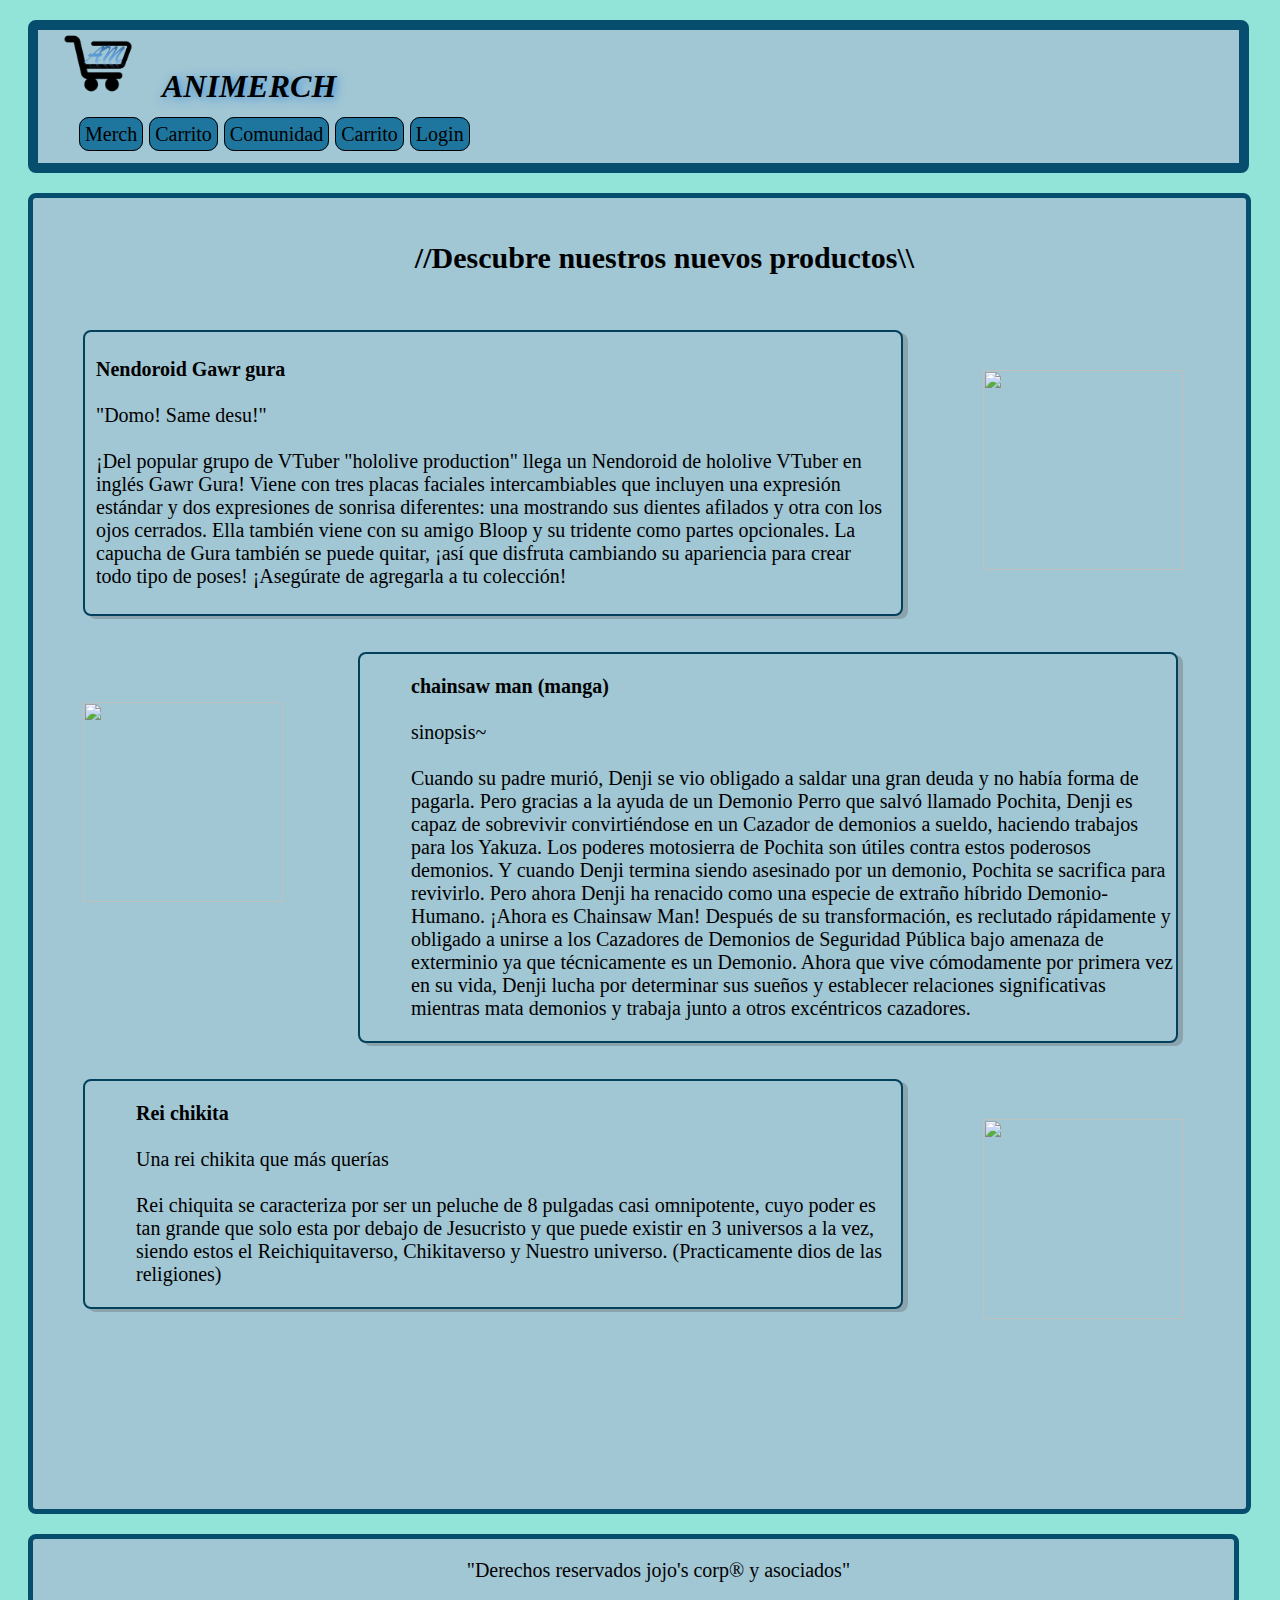
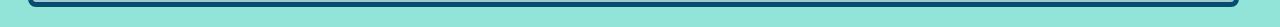
==== index.html @ eceda928 "CSS/Principal.css" ====
<html>
<head>
    <title>Animerch</title>
    <link rel="stylesheet" type="text/CSS" href="CSS/Principal.css" media="screen"/>
</head>
<body>
    <div class="principal-bar">
    <img src="Imagenes/animerch.png" id="Animerch">
    <h1>ANIMERCH</h1>
    <ul class="nav">
    <li><a href="merch.html">Merch</a></li>
    <li><a href="carrito.html">Carrito</a></li>
    <li><a href="comunity.html">Comunidad</a></li>
    <li><a href="carrito.html">Carrito</a></li>
    <li><a href="login.html">Login</a></li>
    </ul>
</div>
<div class="Body">
<br>
<h2 id="page-tittle">//Descubre nuestros nuevos productos\\</h2><br><br><br>
<div class="parrafos">
<p id="Simp"><b>Nendoroid Gawr gura</b><br><br>
    "Domo! Same desu!"<br><br>
    ¡Del popular grupo de VTuber "hololive production"
    llega un Nendoroid de hololive VTuber en inglés Gawr Gura!
    Viene con tres placas faciales intercambiables que incluyen
    una expresión estándar y dos expresiones de sonrisa diferentes:
    una mostrando sus dientes afilados y otra con los ojos cerrados.
Ella también viene con su amigo Bloop y su tridente como partes opcionales.
La capucha de Gura también se puede quitar, ¡así que disfruta cambiando su 
apariencia para crear todo tipo de poses! ¡Asegúrate de agregarla a tu colección!
</p>
</div>
<img src="https://images.goodsmile.info/cgm/images/product/20210803/11616/88291/large/d78a33e615e5976aa76964cd65f3b101.jpg" id="goora"><br><br><br>
<img src="https://static.wikia.nocookie.net/chainsaw-man/images/3/3a/Volumen_1.png/revision/latest?cb=20190513024000&path-prefix=es" id="chainsaw">
<div class="parrafos-2" id="chainsaw-m">
    <p><b>chainsaw man (manga)</b><br><br>
        sinopsis~<br><br>
        Cuando su padre murió, Denji se vio obligado a saldar una gran deuda
        y no había forma de pagarla. Pero gracias a la ayuda de un Demonio Perro
        que salvó llamado Pochita, Denji es capaz de sobrevivir convirtiéndose en
        un Cazador de demonios a sueldo, haciendo trabajos para los Yakuza. Los
        poderes motosierra de Pochita son útiles contra estos poderosos demonios.
        Y cuando Denji termina siendo asesinado por un demonio, Pochita se sacrifica
        para revivirlo. Pero ahora Denji ha renacido como una especie de extraño híbrido
        Demonio-Humano. ¡Ahora es Chainsaw Man! Después de su transformación, es reclutado
        rápidamente y obligado a unirse a los Cazadores de Demonios de Seguridad Pública bajo
        amenaza de exterminio ya que técnicamente es un Demonio. Ahora que vive cómodamente
        por primera vez en su vida, Denji lucha por determinar sus sueños y establecer relaciones
        significativas mientras mata demonios y trabaja junto a otros excéntricos cazadores.
    </p>
</div>
<br><br><br>
<div class="parrafos">
    <p><b>Rei chikita</b><br><br>
        Una rei chikita que más querías<br><br>
        Rei chiquita se caracteriza por ser un peluche de 8 pulgadas
        casi omnipotente, cuyo poder es tan grande que solo esta por
        debajo de Jesucristo y que puede existir en 3 universos a la vez,
        siendo estos el Reichiquitaverso, Chikitaverso y Nuestro universo.
        (Practicamente dios de las religiones) 
    </p>
    </div>
    <img src="https://i.ebayimg.com/images/g/6RoAAOSwJpxgMFxj/s-l300.jpg" id="chikita">
    <br>

</div>
</body>
<footer id="footer">
    <p>"Derechos reservados jojo's corp®  y asociados"</p>
</footer>


</html>
---- CSS/Principal.css ----
body {
    background-color: rgb(146, 228, 217);
  }
  
  h1 {
    color: rgb(0, 0, 0);
    text-align: left;
    display:inline-block;
    font-family: Luminari, fantasy;
    font-style: italic;
    text-shadow: 2px 2px 10px rgb(61, 140, 214);
    margin-bottom: 1px;
    
  }

  p {
    font-family: verdana;
    font-size: 20px;
    scroll-margin-bottom: 20px;
    padding-left: 50px;
  }
  a{
    text-decoration: none;
    color:black;
    border:solid 1px;
    padding:5px;
    background-color: rgb(30, 118, 158);
    border-radius: 10px;
  }

.principal-bar{
    background-color: rgb(161, 198, 212);
    width: 95%;
    border: 10px solid rgb(7, 78, 110);
    border-radius: 8px;
    padding: 50x;
    margin: 20px;
}
.parrafos{
    text-align: left;
    display: inline-block;
    width: 70%;
    border:solid 2px rgb(3, 64, 92);
    background-color: rgb(161, 198, 212);
    border-radius:8px;
    padding: 1px;
    box-shadow: 5px 3px rgba(104, 104, 104, 0.37);
    
}
.parrafos-2{
  display: inline-block;
  width: 70%;
  border:solid 2px rgb(3, 64, 92);
  background-color: rgb(161, 198, 212);
  border-radius:8px;
  padding: 1px;
  box-shadow: 5px 3px rgba(104, 104, 104, 0.37);
  text-align: left;
  position: relative;
  left: 275px;
}
.nav li{
    display: inline-block;
    font-size: 20px;
    padding: 1px;
}
.Body{
  background-color: rgb(161, 198, 212);
  width: 92%;
  border: 10px transparent;
  padding: 50x;
  border: 5px solid rgb(7, 78, 110);
  border-radius: 8px;
  margin: 20px;
  padding-left: 50px;
  padding-bottom: 200px;
}
#goora{
    display: inline-block;
    padding-left: 80px;
    width: 200px;
    line-height: 320px;
    position:absolute;
    padding-top: 40px;
}
#chainsaw{
  width: 200px;
  line-height: 320px;
  position:absolute;
  padding-top: 50px;
}
#Animerch{
  display: inline-block;
  display: inline-block;
  width: 120px;
  line-height: 200px;
}
#Simp{
  padding: 5px 10px;
}

#page-tittle{
  color: rgb(0, 0, 0);
  text-align: center;
  font-family: Impact, fantasy;
  font-size: 30px;
  font-style:normal;
  margin-bottom: 1px;
}

#chikita{
  display: inline-block;
  padding-left: 80px;
  width: 200px;
  line-height: 320px;
  position:absolute;
  padding-top: 40px;
}
#footer{
  background-color: rgb(161, 198, 212);
  width: 95%;
  border: 5px solid rgb(7, 78, 110);
  border-radius: 8px;
  padding: 50x;
  margin: 20px;
  text-align: center;
}
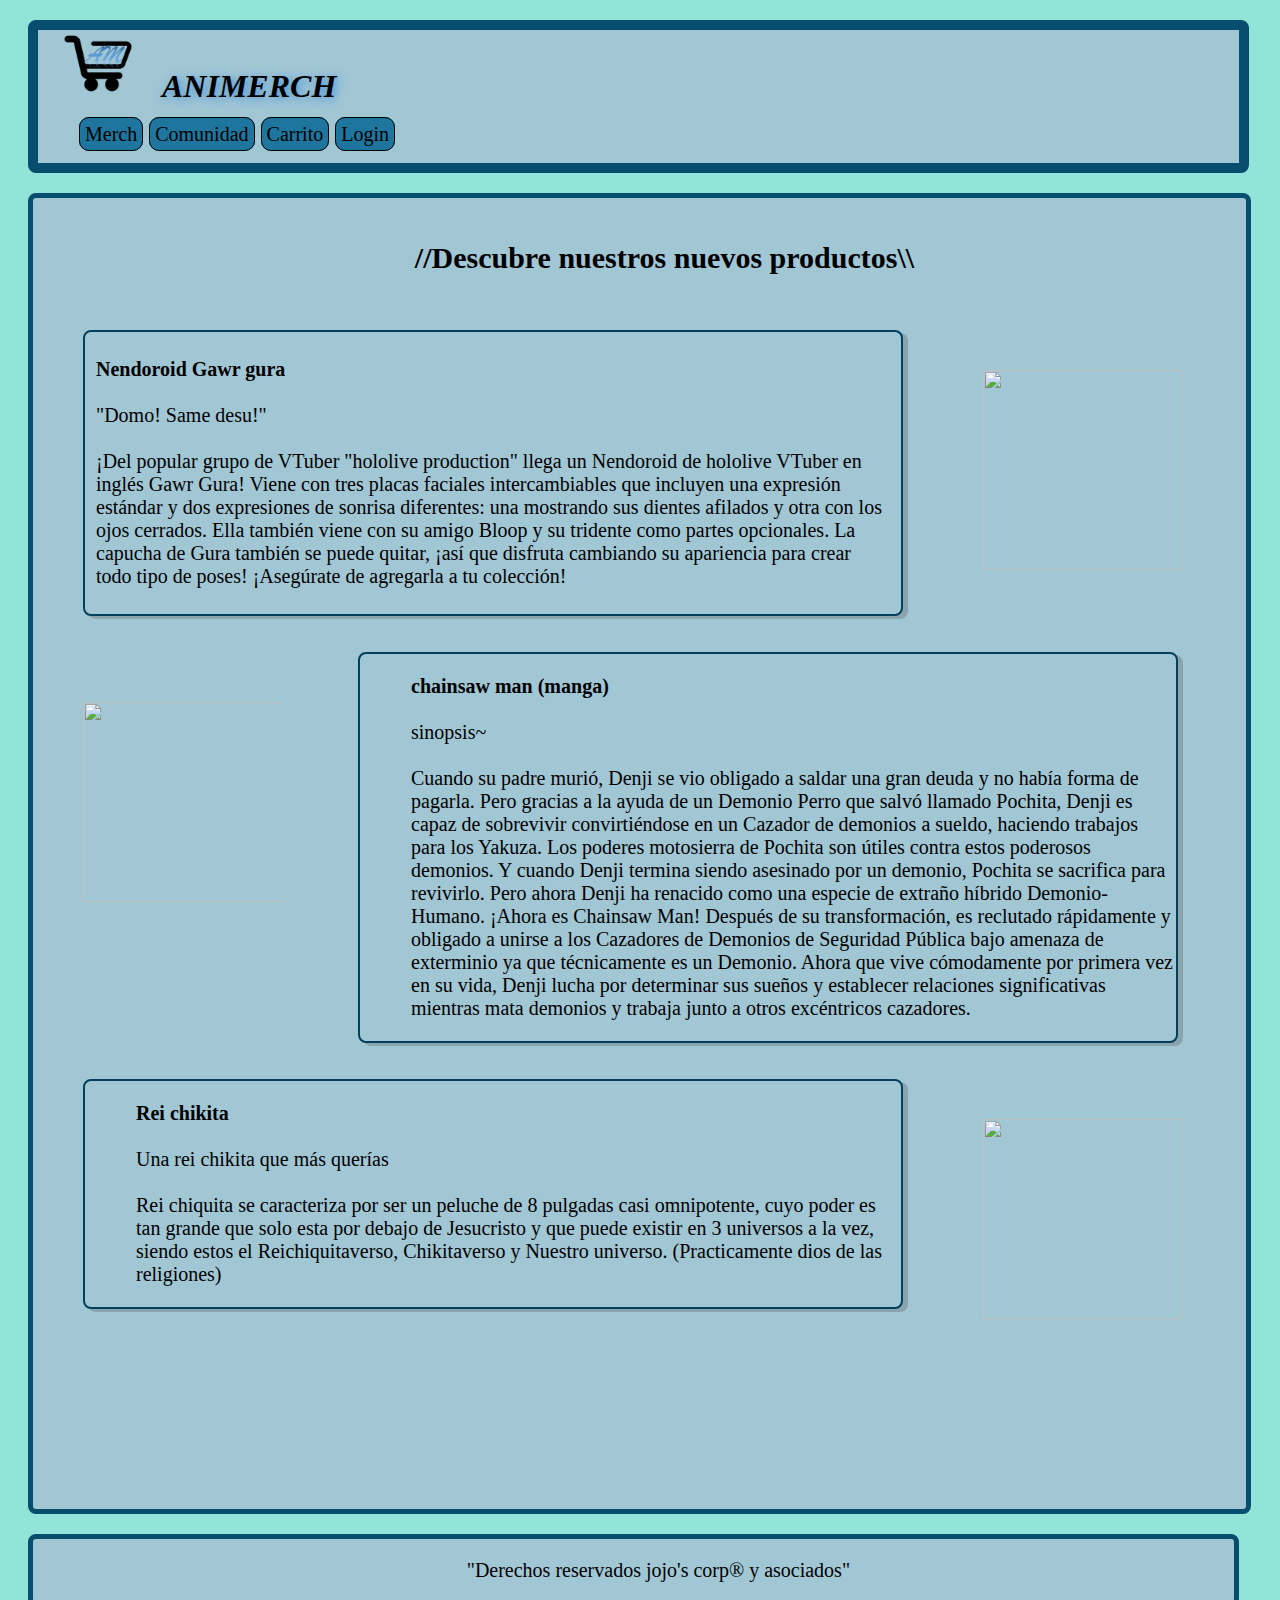
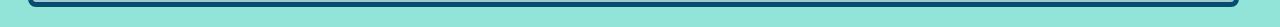
==== commit f10b0329: "carrito.html" ====
--- a/index.html
+++ b/index.html
@@ -9,7 +9,6 @@
     <h1>ANIMERCH</h1>
     <ul class="nav">
     <li><a href="merch.html">Merch</a></li>
-    <li><a href="carrito.html">Carrito</a></li>
     <li><a href="comunity.html">Comunidad</a></li>
     <li><a href="carrito.html">Carrito</a></li>
     <li><a href="login.html">Login</a></li>
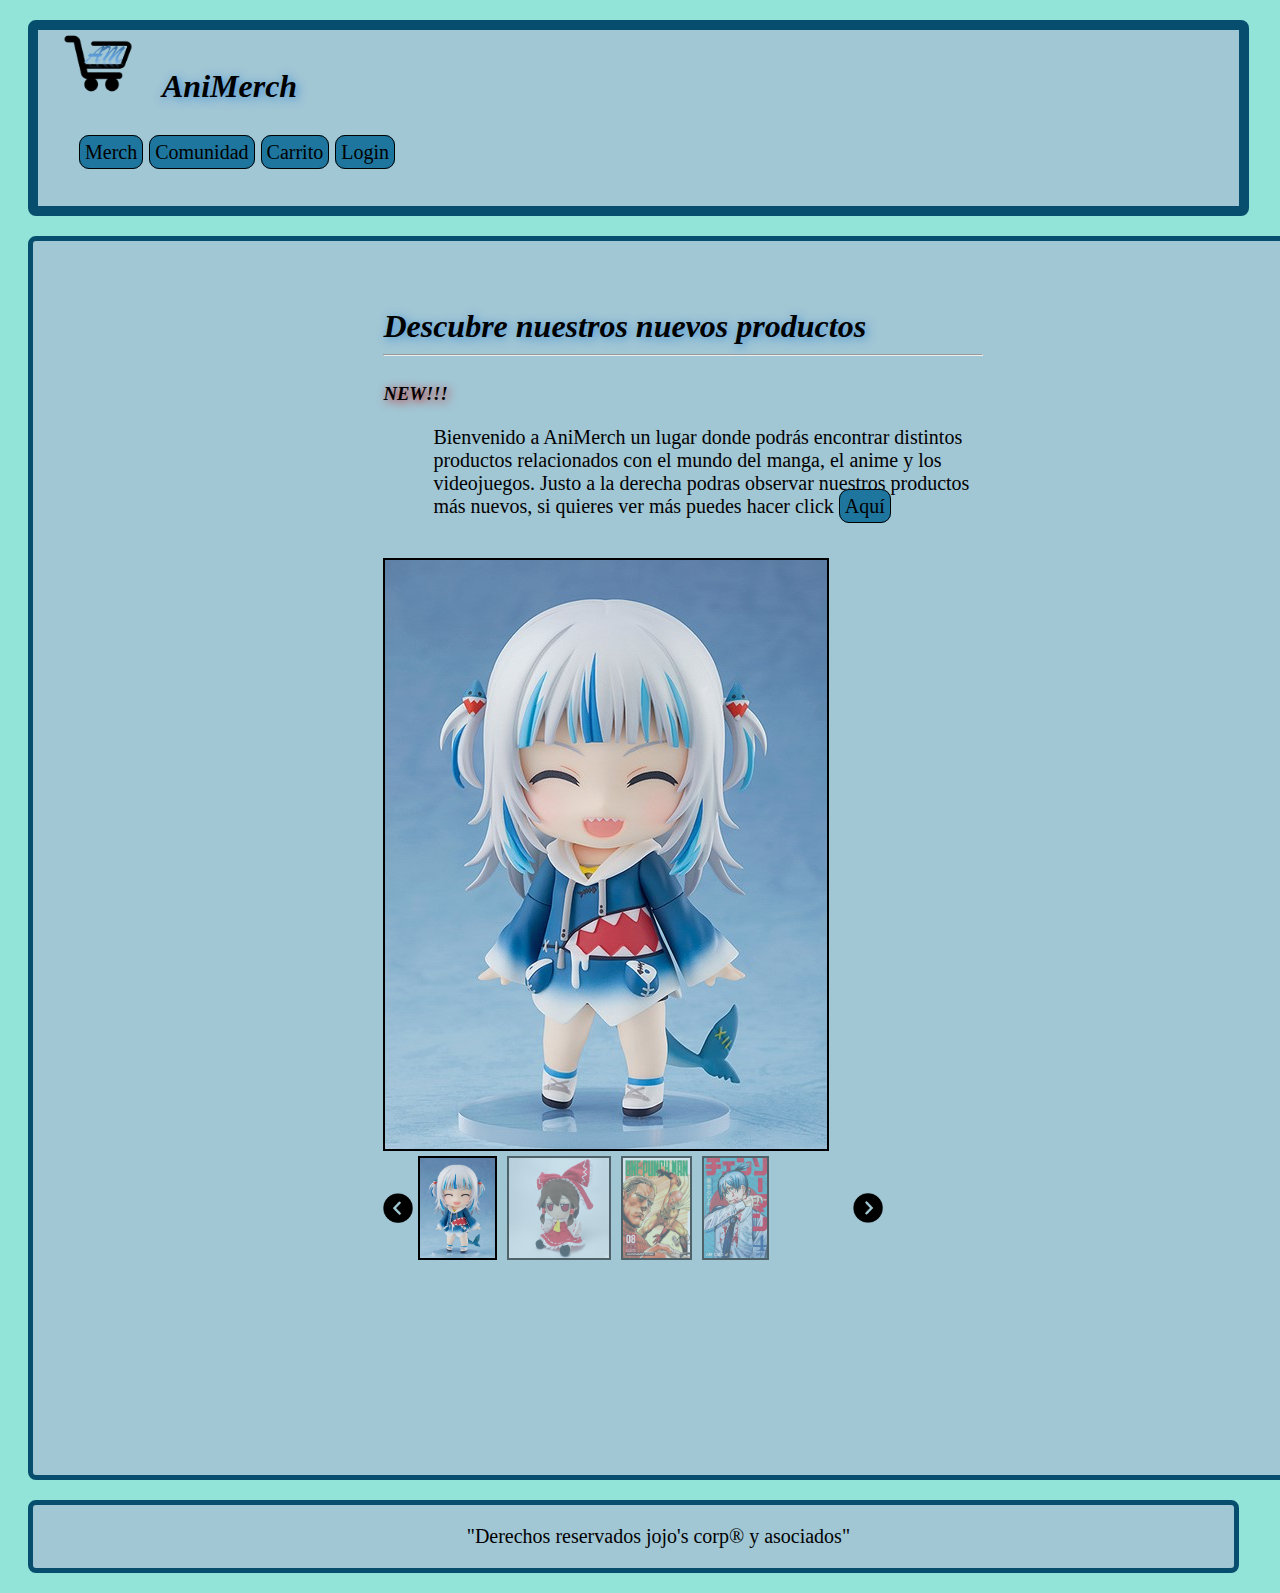
==== commit 90e1c176: "CSS/Principal.css" ====
--- a/index.html
+++ b/index.html
@@ -2,11 +2,12 @@
 <head>
     <title>Animerch</title>
     <link rel="stylesheet" type="text/CSS" href="CSS/Principal.css" media="screen"/>
+    <link rel="stylesheet" href="https://stackpath.bootstrapcdn.com/bootstrap/4.5.0/css/bootstrap.min.css" integrity="sha384-9aIt2nRpC12Uk9gS9baDl411NQApFmC26EwAOH8WgZl5MYYxFfc+NcPb1dKGj7Sk" crossorigin="anonymous">
 </head>
 <body>
     <div class="principal-bar">
     <img src="Imagenes/animerch.png" id="Animerch">
-    <h1>ANIMERCH</h1>
+    <h1>AniMerch</h1><br><br>
     <ul class="nav">
     <li><a href="merch.html">Merch</a></li>
     <li><a href="comunity.html">Comunidad</a></li>
@@ -15,54 +16,75 @@
     </ul>
 </div>
 <div class="Body">
-<br>
-<h2 id="page-tittle">//Descubre nuestros nuevos productos\\</h2><br><br><br>
-<div class="parrafos">
-<p id="Simp"><b>Nendoroid Gawr gura</b><br><br>
-    "Domo! Same desu!"<br><br>
-    ¡Del popular grupo de VTuber "hololive production"
-    llega un Nendoroid de hololive VTuber en inglés Gawr Gura!
-    Viene con tres placas faciales intercambiables que incluyen
-    una expresión estándar y dos expresiones de sonrisa diferentes:
-    una mostrando sus dientes afilados y otra con los ojos cerrados.
-Ella también viene con su amigo Bloop y su tridente como partes opcionales.
-La capucha de Gura también se puede quitar, ¡así que disfruta cambiando su 
-apariencia para crear todo tipo de poses! ¡Asegúrate de agregarla a tu colección!
-</p>
-</div>
-<img src="https://images.goodsmile.info/cgm/images/product/20210803/11616/88291/large/d78a33e615e5976aa76964cd65f3b101.jpg" id="goora"><br><br><br>
-<img src="https://static.wikia.nocookie.net/chainsaw-man/images/3/3a/Volumen_1.png/revision/latest?cb=20190513024000&path-prefix=es" id="chainsaw">
-<div class="parrafos-2" id="chainsaw-m">
-    <p><b>chainsaw man (manga)</b><br><br>
-        sinopsis~<br><br>
-        Cuando su padre murió, Denji se vio obligado a saldar una gran deuda
-        y no había forma de pagarla. Pero gracias a la ayuda de un Demonio Perro
-        que salvó llamado Pochita, Denji es capaz de sobrevivir convirtiéndose en
-        un Cazador de demonios a sueldo, haciendo trabajos para los Yakuza. Los
-        poderes motosierra de Pochita son útiles contra estos poderosos demonios.
-        Y cuando Denji termina siendo asesinado por un demonio, Pochita se sacrifica
-        para revivirlo. Pero ahora Denji ha renacido como una especie de extraño híbrido
-        Demonio-Humano. ¡Ahora es Chainsaw Man! Después de su transformación, es reclutado
-        rápidamente y obligado a unirse a los Cazadores de Demonios de Seguridad Pública bajo
-        amenaza de exterminio ya que técnicamente es un Demonio. Ahora que vive cómodamente
-        por primera vez en su vida, Denji lucha por determinar sus sueños y establecer relaciones
-        significativas mientras mata demonios y trabaja junto a otros excéntricos cazadores.
-    </p>
-</div>
-<br><br><br>
-<div class="parrafos">
-    <p><b>Rei chikita</b><br><br>
-        Una rei chikita que más querías<br><br>
-        Rei chiquita se caracteriza por ser un peluche de 8 pulgadas
-        casi omnipotente, cuyo poder es tan grande que solo esta por
-        debajo de Jesucristo y que puede existir en 3 universos a la vez,
-        siendo estos el Reichiquitaverso, Chikitaverso y Nuestro universo.
-        (Practicamente dios de las religiones) 
-    </p>
-    </div>
-    <img src="https://i.ebayimg.com/images/g/6RoAAOSwJpxgMFxj/s-l300.jpg" id="chikita">
-    <br>
+<br><br>
+	<div id="content-wrapper">
+		<div class="column">
+			<h1>Descubre nuestros nuevos productos</h1>
+			<hr>
+			<h3 id="new">NEW!!!</h3>
 
+			<p>Bienvenido a AniMerch un lugar donde podrás encontrar distintos productos relacionados con el mundo
+                 del manga, el anime y los videojuegos. Justo a la derecha podras observar nuestros productos más
+                  nuevos, si quieres ver más puedes hacer click <a href="merch.html">Aquí</a></p>
+
+		</div>
+
+
+		<div class="column">
+			<img id=featured src="Imagenes/goora.jpg">
+
+			<div id="slide-wrapper" >
+				<img id="slideLeft" class="arrow" src="Imagenes/arrow-left.png">
+
+				<div id="slider">
+					<img class="thumbnail active" src="Imagenes/goora.jpg">
+                    <img class="thumbnail" src="Imagenes/reimu.jpg">
+					<img class="thumbnail" src="Imagenes/onepunch.jpg">
+					<img class="thumbnail" src="Imagenes/chainsaw 4.jpg">
+
+				</div>
+
+				<img id="slideRight" class="arrow" src="Imagenes/arrow-right.png">
+			</div>
+		</div>
+
+		
+	</div>
+
+	<script type="text/javascript">
+		let thumbnails = document.getElementsByClassName('thumbnail')
+
+		let activeImages = document.getElementsByClassName('active')
+
+		for (var i=0; i < thumbnails.length; i++){
+
+			thumbnails[i].addEventListener('mouseover', function(){
+				console.log(activeImages)
+				
+				if (activeImages.length > 0){
+					activeImages[0].classList.remove('active')
+				}
+				
+
+				this.classList.add('active')
+				document.getElementById('featured').src = this.src
+			})
+		}
+
+
+		let buttonRight = document.getElementById('slideRight');
+		let buttonLeft = document.getElementById('slideLeft');
+
+		buttonLeft.addEventListener('click', function(){
+			document.getElementById('slider').scrollLeft -= 180
+		})
+
+		buttonRight.addEventListener('click', function(){
+			document.getElementById('slider').scrollLeft += 180
+		})
+
+
+	</script>
 </div>
 </body>
 <footer id="footer">
--- a/CSS/Principal.css
+++ b/CSS/Principal.css
@@ -2,6 +2,100 @@
     background-color: rgb(146, 228, 217);
   }
   
+  #content-wrapper{
+    display: flex;
+    flex-wrap: wrap;
+    justify-content: center;
+    align-items: center;
+  }
+  
+  .column{
+    width: 600px;
+    padding: 10px;
+  
+  }
+  
+  #featured{
+    max-width: 500px;
+    max-height: 600px;
+    object-fit: cover;
+    cursor: pointer;
+    border: 2px solid black;
+  
+  }
+  
+  .thumbnail{
+    object-fit: cover;
+    max-width: 180px;
+    max-height: 100px;
+    cursor: pointer;
+    opacity: 0.5;
+    margin: 5px;
+    border: 2px solid black;
+  
+  }
+  
+  .thumbnail:hover{
+    opacity:1;
+  }
+  
+  .active{
+    opacity: 1;
+  }
+  
+  #slide-wrapper{
+    max-width: 500px;
+    display: flex;
+    min-height: 100px;
+    align-items: center;
+  }
+  
+  #slider{
+    width: 440px;
+    display: flex;
+    flex-wrap: nowrap;
+    overflow-x: auto;
+  
+  }
+  
+  #slider::-webkit-scrollbar {
+      width: 8px;
+  
+  }
+  
+  #slider::-webkit-scrollbar-track {
+      -webkit-box-shadow: inset 0 0 6px rgba(0,0,0,0.3);
+  
+  }
+   
+  #slider::-webkit-scrollbar-thumb {
+    background-color: #dede2e;
+    outline: 1px solid slategrey;
+     border-radius: 100px;
+  
+  }
+  
+  #slider::-webkit-scrollbar-thumb:hover{
+      background-color: #18b5ce;
+  }
+  
+  .arrow{
+    width: 30px;
+    height: 30px;
+    cursor: pointer;
+    transition: .3s;
+  }
+  
+  .arrow:hover{
+    opacity: .5;
+    width: 35px;
+    height: 35px;
+  }
+
+
+
+
+
   h1 {
     color: rgb(0, 0, 0);
     text-align: left;
@@ -12,6 +106,15 @@
     margin-bottom: 1px;
     
   }
+  #new{
+    color: rgb(0, 0, 0);
+    text-align: left;
+    display:inline-block;
+    font-family: Luminari, fantasy;
+    font-style: italic;
+    text-shadow: 2px 2px 10px rgb(194, 12, 12);
+    margin-bottom: 1px;
+  }
 
   p {
     font-family: verdana;
@@ -35,6 +138,7 @@
     border-radius: 8px;
     padding: 50x;
     margin: 20px;
+    padding-bottom: 25px;
 }
 .parrafos{
     text-align: left;
@@ -66,7 +170,7 @@
 }
 .Body{
   background-color: rgb(161, 198, 212);
-  width: 92%;
+  width: 95%;
   border: 10px transparent;
   padding: 50x;
   border: 5px solid rgb(7, 78, 110);
@@ -75,13 +179,10 @@
   padding-left: 50px;
   padding-bottom: 200px;
 }
+
 #goora{
-    display: inline-block;
-    padding-left: 80px;
-    width: 200px;
-    line-height: 320px;
-    position:absolute;
-    padding-top: 40px;
+  width: 400px;
+  height: 400px;
 }
 #chainsaw{
   width: 200px;
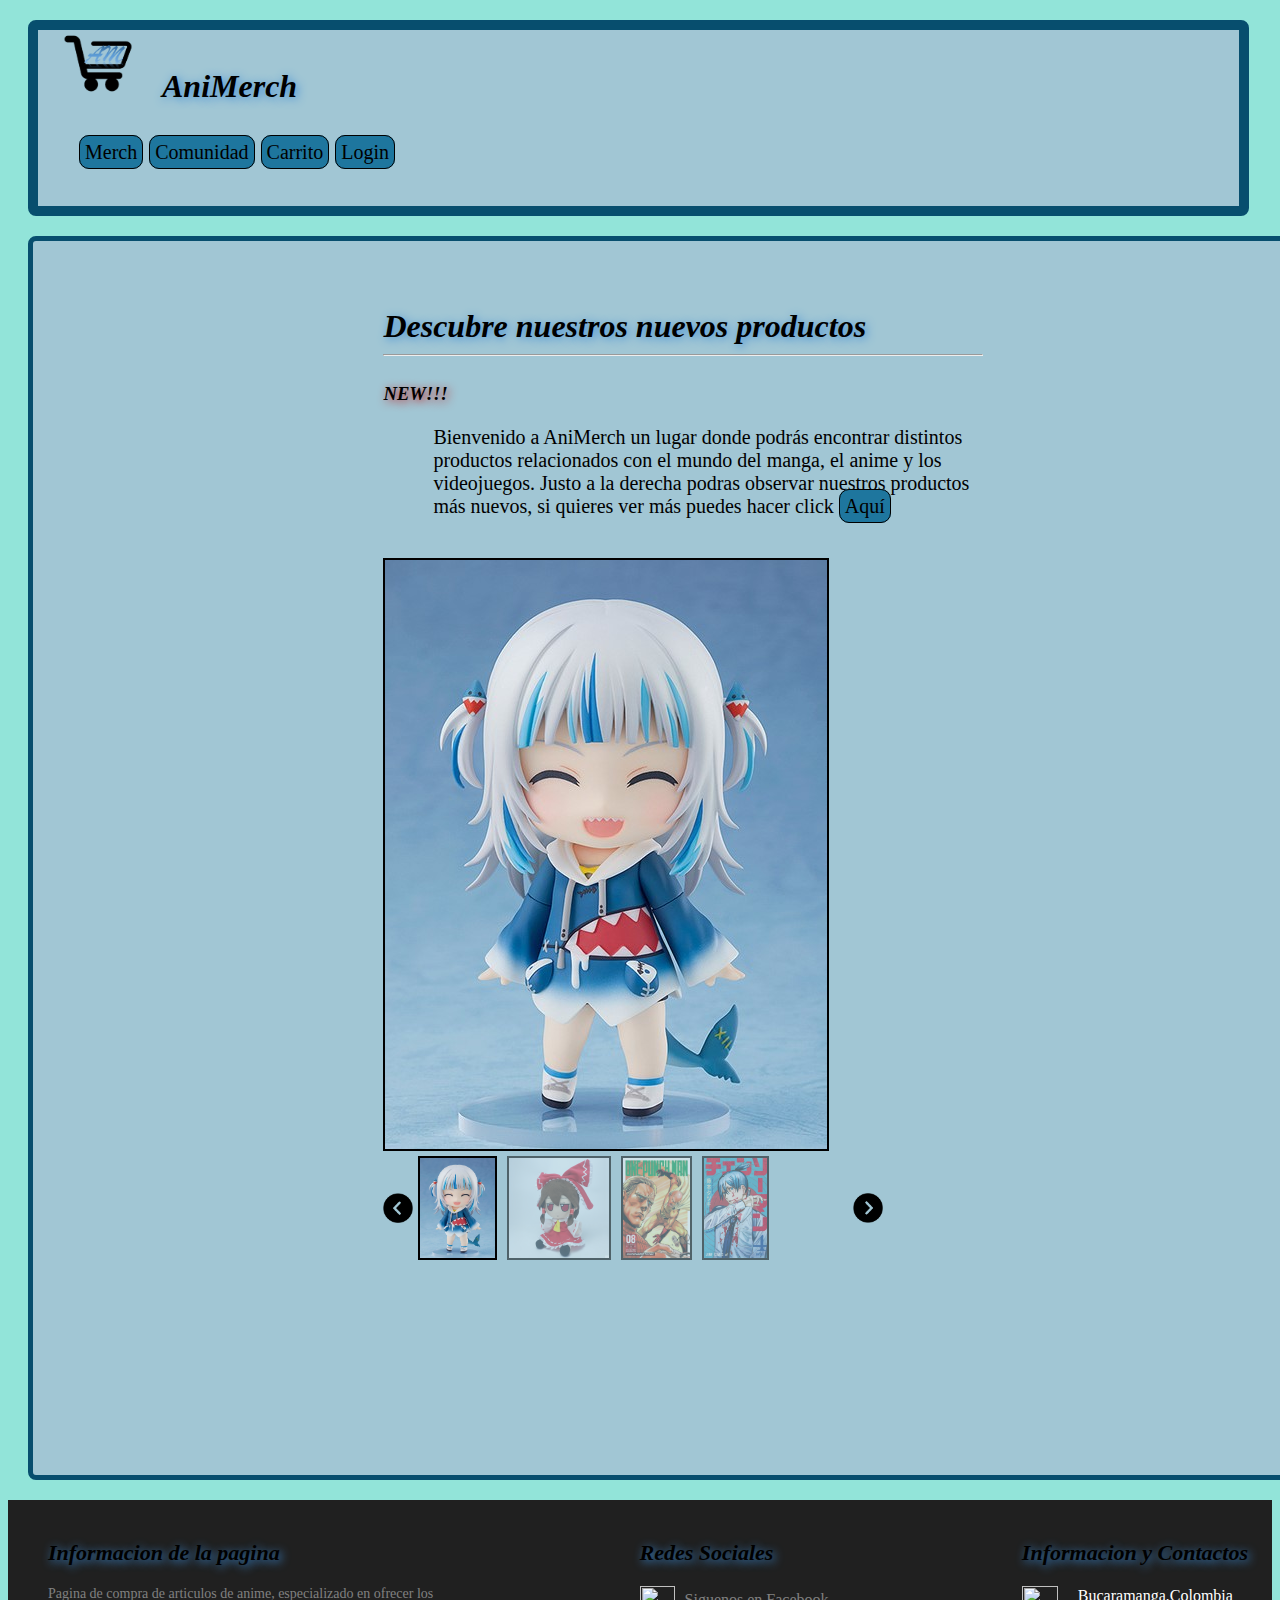
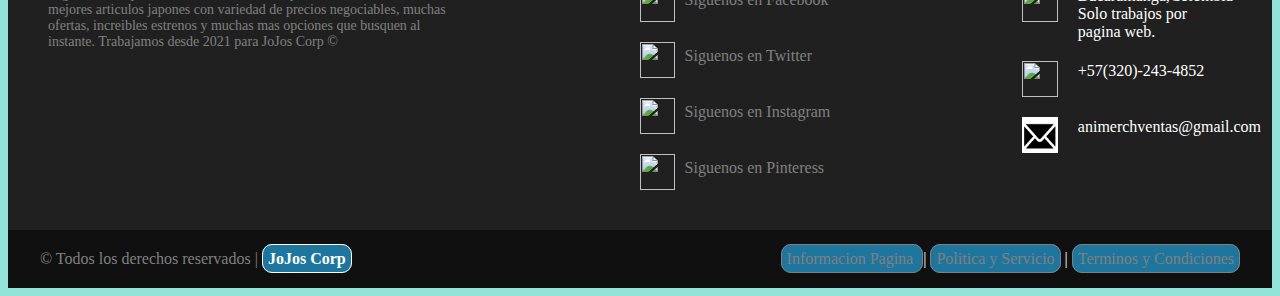
==== commit fd94118f: "CSS/Principal.css" ====
--- a/index.html
+++ b/index.html
@@ -2,6 +2,7 @@
 <head>
     <title>Animerch</title>
     <link rel="stylesheet" type="text/CSS" href="CSS/Principal.css" media="screen"/>
+	<link rel="stylesheet" type="text/CSS" href="CSS/merch.css" media="screen"/>
     <link rel="stylesheet" href="https://stackpath.bootstrapcdn.com/bootstrap/4.5.0/css/bootstrap.min.css" integrity="sha384-9aIt2nRpC12Uk9gS9baDl411NQApFmC26EwAOH8WgZl5MYYxFfc+NcPb1dKGj7Sk" crossorigin="anonymous">
 </head>
 <body>
@@ -87,8 +88,69 @@
 	</script>
 </div>
 </body>
-<footer id="footer">
-    <p>"Derechos reservados jojo's corp®  y asociados"</p>
+<footer id="uwu">
+	<div class="container-footer-all">
+	<div class="container-body">
+		<div class= "colum1" >
+		 <h1 class="footerbutton">Informacion de la pagina</h1>
+		 <p class="footerbutton">
+		 Pagina de compra de articulos de anime, especializado en ofrecer los mejores articulos japones 
+		 con variedad de precios negociables, muchas ofertas, increibles estrenos y muchas mas opciones 
+		 que busquen al instante. Trabajamos desde 2021 para JoJos Corp ©
+		 </p>
+		</div>
+		 <div class= "colum2">
+			 <h1 class="footerbutton">Redes Sociales</h1>
+			 <div class="row">
+			 <img src="https://cdn-icons-png.flaticon.com/512/124/124010.png">
+			 <label>Siguenos en Facebook</label>
+			 </div>
+			 <div class="row">
+			 <img src="https://cdn-icons-png.flaticon.com/512/733/733579.png">
+			 <label>Siguenos en Twitter</label>
+			 </div>
+			 <div class="row">
+			 <img src="https://cdn-icons-png.flaticon.com/512/174/174855.png">
+			 <label>Siguenos en Instagram</label>
+			 </div>
+			 <div class="row">
+			 <img src="http://assets.stickpng.com/images/580b57fcd9996e24bc43c52e.png">
+			 <label>Siguenos en Pinteress</label>
+			 </div>
+			 </div>
+		 <div class="colum3">
+			 <h1 class="footerbutton">Informacion y Contactos</h1>
+			 <div class="row2">
+				 <img src="https://w1.pngwing.com/pngs/594/428/png-transparent-desktop-icon-house-building-apartment-symbol-home-share-icon-black.png">
+				 <label>Bucaramanga,Colombia
+				 Solo trabajos por pagina web.
+				 </label>
+			 </div>
+			 <div class="row2">
+				 <img src="https://thumbs.dreamstime.com/b/icono-de-internet-m%C3%B3vil-del-vector-dise%C3%B1o-gr%C3%A1fico-calidad-superior-se%C3%B1ales-modernas-colecci%C3%B3n-s%C3%ADmbolos-contorno-conjunto-172549039.jpg">
+				 <label>+57(320)-243-4852</label>
+			 </div>
+			 <div class="row2">
+				 <img src="[data-uri]">
+				 <label>animerchventas@gmail.com</label>
+			 </div>
+
+		 </div>
+	</div>
+ </div>
+ <div class="container-footer">
+	 <div class="footer">
+	 <div class="copyright">
+	  © Todos los derechos reservados | <a href="">JoJos Corp</a>
+	 </div>
+	 <div class="information">
+		 <a href="">Informacion Pagina </a> | 
+		 <a href="">Politica y Servicio</a> | 
+		 <a href="">Terminos y Condiciones</a>
+	 </div>
+	</div>
+ </div>
+ </div>   
 </footer>
 
 
--- a/CSS/Principal.css
+++ b/CSS/Principal.css
@@ -169,6 +169,9 @@
     padding: 1px;
 }
 .Body{
+  display: flex;
+  flex-wrap: wrap;
+  justify-content: space-evenly;
   background-color: rgb(161, 198, 212);
   width: 95%;
   border: 10px transparent;
--- a/CSS/merch.css
+++ b/CSS/merch.css
@@ -0,0 +1,168 @@
+body {
+  background-color: rgb(white);
+  }
+  
+#titulo{
+  color: rgb(0, 0, 0);
+  text-align: left;
+  display:inline-block;
+  font-family: Luminari, fantasy;
+  font-style: italic;
+  text-shadow: 2px 2px 10px rgb(61, 140, 214);
+  margin-bottom: 1px;
+    
+  }
+/*
+.navbutton{
+  text-decoration: none;
+  color:black;
+  border:solid 1px;
+  padding:5px;
+  background-color: rgb(30, 118, 158);
+  border-radius: 10px;
+  }
+*/
+.principal-bar{
+  background-color: rgb(161, 198, 212);
+  width: 95%;
+  border: 10px solid rgb(7, 78, 110);
+  border-radius: 8px;
+  padding: 50x;
+  margin: 20px;
+}
+.nav li{
+  display: inline-block;
+  font-size: 20px;
+  padding: 1px;
+}
+#Animerch{
+  display: inline-block;
+  width: 120px;
+  line-height: 200px;}
+.button-play{
+  transition-duration: 0.4s;
+  font-size: 16px;
+  background-color: white;
+  border-radius: 8px;
+  padding: 10px 28px;
+  color: black;
+  border: 2px solid blue;
+  text-align: center;
+}
+.button-play :hover{
+  background-color: blue;
+  color: white;
+}
+.page-content{
+  display: flex;
+  flex-wrap: wrap;
+  justify-content: space-evenly;
+  border: 3px solid black;
+}
+.product-container{
+  margin: 15px;
+  padding: 2px 16px;
+}
+.product-container :hover{
+  box-shadow: 0 8px 16px 0  rgba(0,0,0,.2);
+}
+.product-container img{
+  width: 300px;
+  height: 400px;
+}
+
+.uwu{
+  box-sizing: border-box;
+  font-family: sans-serif;
+}
+.footerbutton{
+  margin: 0px;
+  padding: 0px;
+}
+footer{
+  background: #202020;
+  width: 100%;
+  color: white;
+}
+.container-footer-all{
+  width: 100%;
+  max-width: 1200px;
+  margin: auto;
+  padding: 40px;
+}
+.container-body{
+  display: flex;
+  justify-content: space-between;
+}
+.colum1{
+  max-width: 400px;
+}
+.colum1 h1{
+  font-size: 22px;
+}
+.colum1 p{
+  font-size: 14px;
+  color: gray;
+  margin-top: 20px;
+}
+.colum2{
+  max-width: 400px;
+}
+.colum2 h1{
+  font-size: 22px;
+}
+.colum2 .row{
+  margin-top: 20px;
+  display: flex;
+}
+.row img{
+  width: 35px;
+  height: 36px;
+}
+.row label{
+  margin-top: 5px;
+  margin-left: 10px;
+  color: gray;
+}
+.colum3{
+  max-width: 400px;
+}
+.colum3 h1{ 
+  font-size: 22px;
+}
+.row2{
+  margin-top: 20px;
+  display: flex;
+}
+.row2 img{
+  width: 36px;
+  height: 36px;
+}
+.row2 label{
+  margin-top: 1px;
+  margin-left: 20px;
+  max-width: 150px;
+}
+.container-footer{
+  width: 100%;
+  background: #101010;
+}
+.footer{
+  margin: auto;
+  max-width: 1200px;
+  display: flex;
+  justify-content: space-between;
+  padding: 20px;
+}
+.copyright{
+  color: gray;
+}
+.copyright a{
+  text-decoration: none;
+  color: white;
+  font-weight: bold;
+}
+.information a{
+  text-decoration: none;
+  color: gray;
+}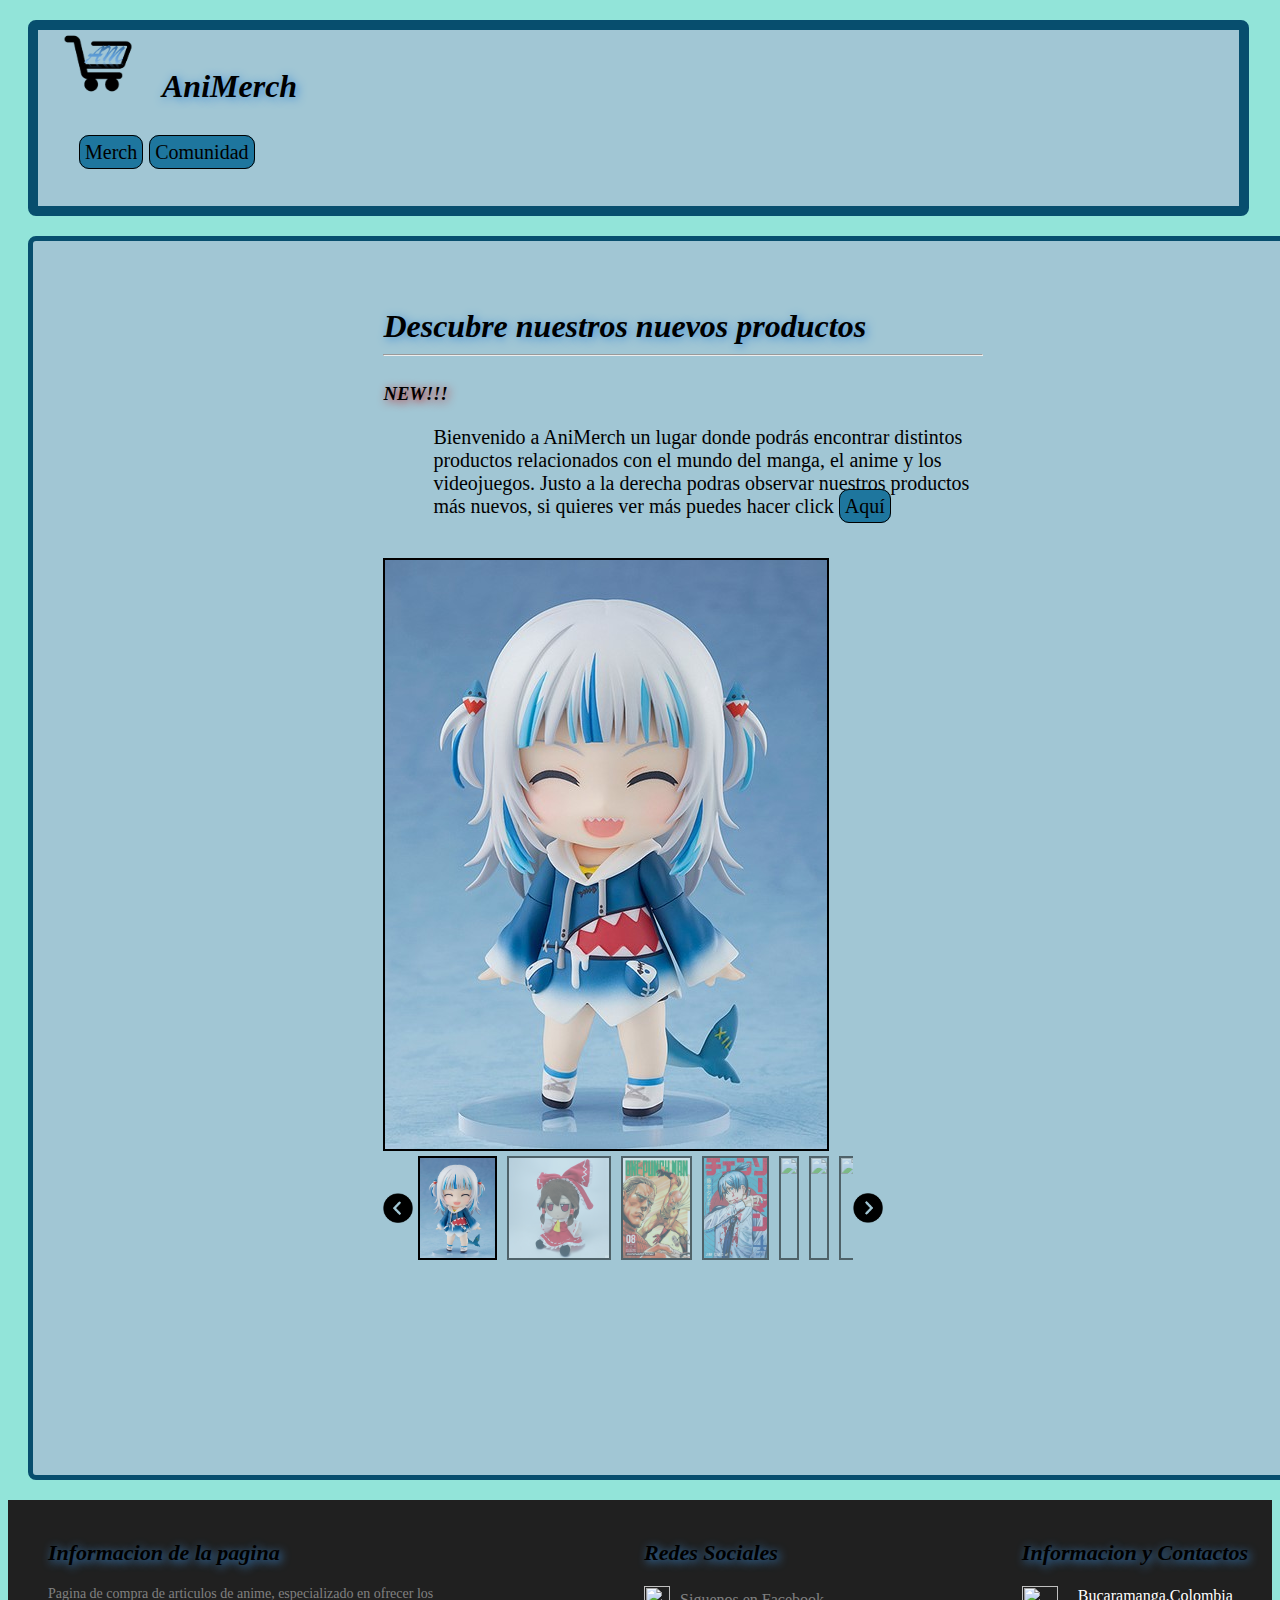
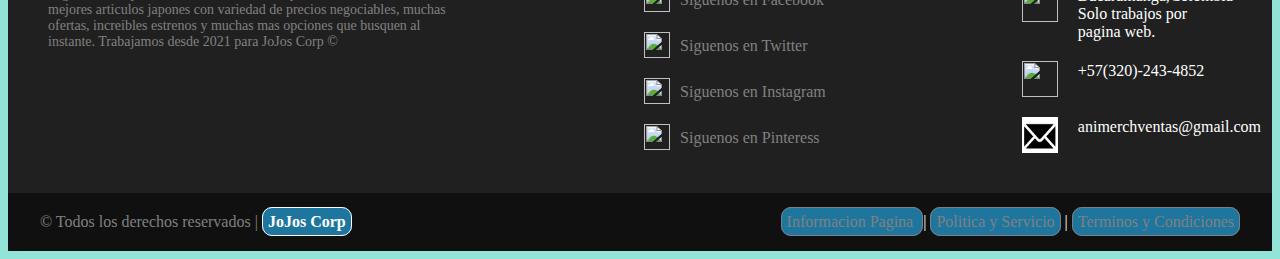
==== commit 116382e9: "CSS/merch.css" ====
--- a/index.html
+++ b/index.html
@@ -12,8 +12,7 @@
     <ul class="nav">
     <li><a href="merch.html">Merch</a></li>
     <li><a href="comunity.html">Comunidad</a></li>
-    <li><a href="carrito.html">Carrito</a></li>
-    <li><a href="login.html">Login</a></li>
+
     </ul>
 </div>
 <div class="Body">
@@ -42,6 +41,14 @@
                     <img class="thumbnail" src="Imagenes/reimu.jpg">
 					<img class="thumbnail" src="Imagenes/onepunch.jpg">
 					<img class="thumbnail" src="Imagenes/chainsaw 4.jpg">
+					<img class="thumbnail" src="https://www.mxgames.es/14721-home_default/funko-pop-sabo-one-piece.jpg">
+					<img class="thumbnail" src="https://www.eltemplodelguerrero.com/images/large/d/Demon-Slayer-Kimetsu-no-Yaiba-Nezuko-Kamado-ARTFXJ_LRG.jpg">
+					<img class="thumbnail" src="http://cdn.shopify.com/s/files/1/0558/6239/5089/products/product-image-1698651408_1200x1200.jpg">
+					<img class="thumbnail" src="https://ae01.alicdn.com/kf/HTB1.220OMDqK1RjSZSyq6yxEVXaS/Figuras-de-acci-n-de-Heroines-de-PVC-modelo-de-mu-eca-de-Anime-Miku-Hatsune.jpg_Q90.jpg_.webp">
+					<img class="thumbnail" src="https://cdn.shopify.com/s/files/1/0253/5043/9005/products/product-image-873192693_ae0aa70c-8d6e-4952-a80d-c5337926edeb_480x480.jpg?v=1575869883">
+					<img class="thumbnail" src="https://media.karousell.com/media/photos/products/2020/8/9/nendoroid_keiji_akaashi_806_ha_1596987272_b29c4cf9.jpg">
+					<img class="thumbnail" src="https://theworldofjojo.files.wordpress.com/2015/07/josephsas.jpg">
+					<img class="thumbnail" src="https://assets.wakkap.com/image/6061c981a19e37c8ea8d0c0c/img-176528-84733ece5ab91a867194863f1a94f28b-1.jpg">
 
 				</div>
 
--- a/CSS/merch.css
+++ b/CSS/merch.css
@@ -30,6 +30,9 @@
   padding: 50x;
   margin: 20px;
 }
+.body{
+  display: flex;
+}
 .nav li{
   display: inline-block;
   font-size: 20px;
@@ -69,6 +72,7 @@
 .product-container img{
   width: 300px;
   height: 400px;
+  display: flex;
 }
 
 .uwu{
@@ -116,8 +120,8 @@
   display: flex;
 }
 .row img{
-  width: 35px;
-  height: 36px;
+  width: 26px;
+  height: 26px;
 }
 .row label{
   margin-top: 5px;
@@ -143,6 +147,16 @@
   margin-left: 20px;
   max-width: 150px;
 }
+/*
+.rowC{
+  display: inline-block;
+}
+*/
+.rowC img{
+  width: 200px;
+  height: 200px;
+}
+
 .container-footer{
   width: 100%;
   background: #101010;
@@ -165,4 +179,69 @@
 .information a{
   text-decoration: none;
   color: gray;
+}
+
+.item {
+  border: 2px solid #000;
+  padding: 10px;
+  border-radius: 20px;
+}
+
+.item-title {
+  text-transform: uppercase;
+  text-align: center;
+  font-weight: 600;
+}
+
+.item-image {
+  height: 300px;
+  width: 100%;
+}
+
+.item-details {
+  display: flex;
+  justify-content: space-between;
+  align-items: center;
+  margin: 20px 0px 15px;
+}
+
+.item-details > .item-price {
+  margin: 0;
+}
+
+
+/* ? SHOPPING CART */
+.shopping-cart-items {
+  padding: 20px 0px;
+}
+
+.shopping-cart-header {
+  border-bottom: 1px solid #ccc;
+}
+
+.shopping-cart-image {
+ 
+  border-radius: 20px;
+}
+
+.shopping-cart-quantity-input {
+  max-width: 45px;
+  border: 1px solid #ccc;
+  border-radius: 5px;
+  background: #eee;
+  padding: 5px;
+}
+
+.shopping-cart-total {
+  min-height: 96px;
+}
+
+.col-12{
+  padding-right: 1px;
+  padding-left: 1px;
+
+}
+.col-md-6{
+  padding-right: 1px;
+  padding-left: 1px;
 }